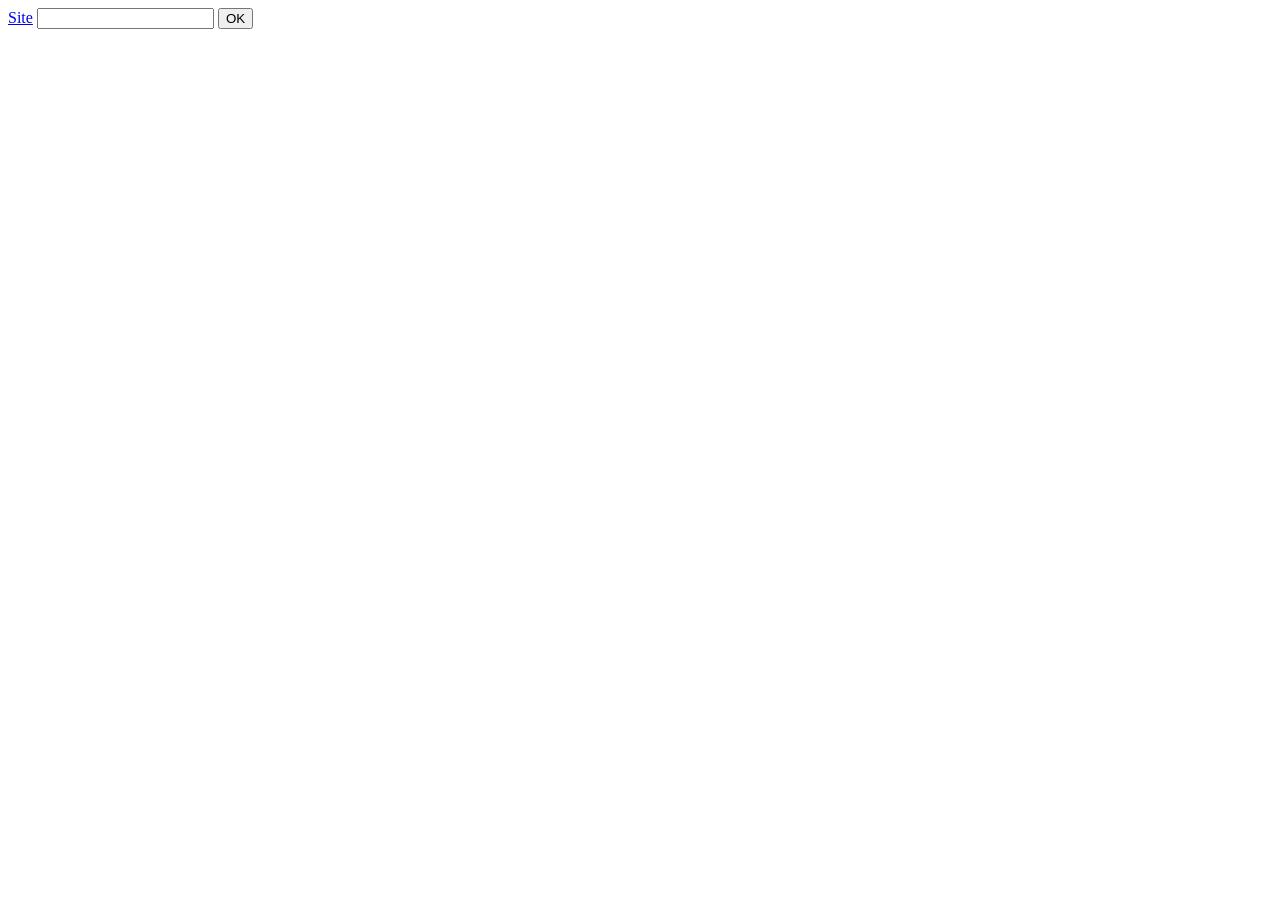
==== admin.html @ d6710b80 "Add files via upload" ====
<!DOCTYPE html>
<html lang="en">
<head>
    <meta charset="UTF-8">
    <meta name="viewport" content="width=device-width, initial-scale=1.0">
    <title>Admin</title>
    <script defer>
        async function admin(){
            const req = {
                user: localStorage.getItem("username"),
                pass: localStorage.getItem("password"),
                command: document.getElementById("command").value
            }
            const res = await fetch("/admin",{
                method: "POST",
                headers: {'Content-Type': 'application/json'},
                body: JSON.stringify(req)
            })
            if(res.status!=200)
                window.location.href = "html/index.html"
            let x = await res.json()
            console.log(x.res)
        }
    </script>
</head>
<body>
    <a href="/">Site</a>
    <input id="command" type="text" onload="admin()">
    <button onclick="admin()">OK</button>
</body>
</html>
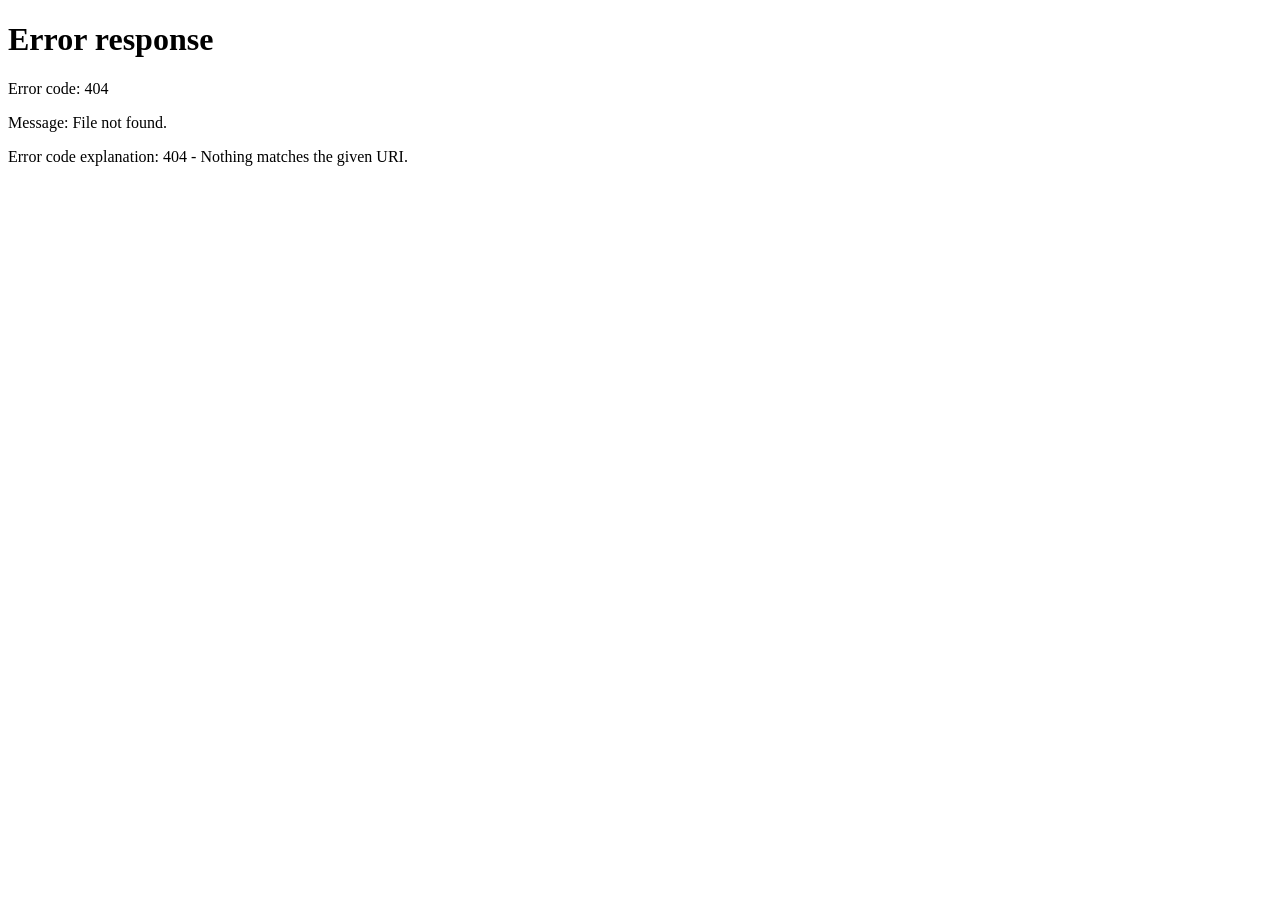
==== commit c509affb: "Add files via upload" ====
--- a/admin.html
+++ b/admin.html
@@ -4,6 +4,11 @@
     <meta charset="UTF-8">
     <meta name="viewport" content="width=device-width, initial-scale=1.0">
     <title>Admin</title>
+</head>
+<body>
+    <a href="/">Site</a>
+    <input id="command" type="text">
+    <button onclick="admin()">OK</button>
     <script defer>
         async function admin(){
             const req = {
@@ -20,12 +25,14 @@
                 window.location.href = "html/index.html"
             let x = await res.json()
             console.log(x.res)
-        }
+        }admin()
+        document.getElementById("command").addEventListener("keydown",function(e){
+            if(e.key == "Enter"){
+                e.preventDefault()
+                admin()
+                document.getElementById("command").value=""
+            }
+        })
     </script>
-</head>
-<body>
-    <a href="/">Site</a>
-    <input id="command" type="text" onload="admin()">
-    <button onclick="admin()">OK</button>
 </body>
 </html>
